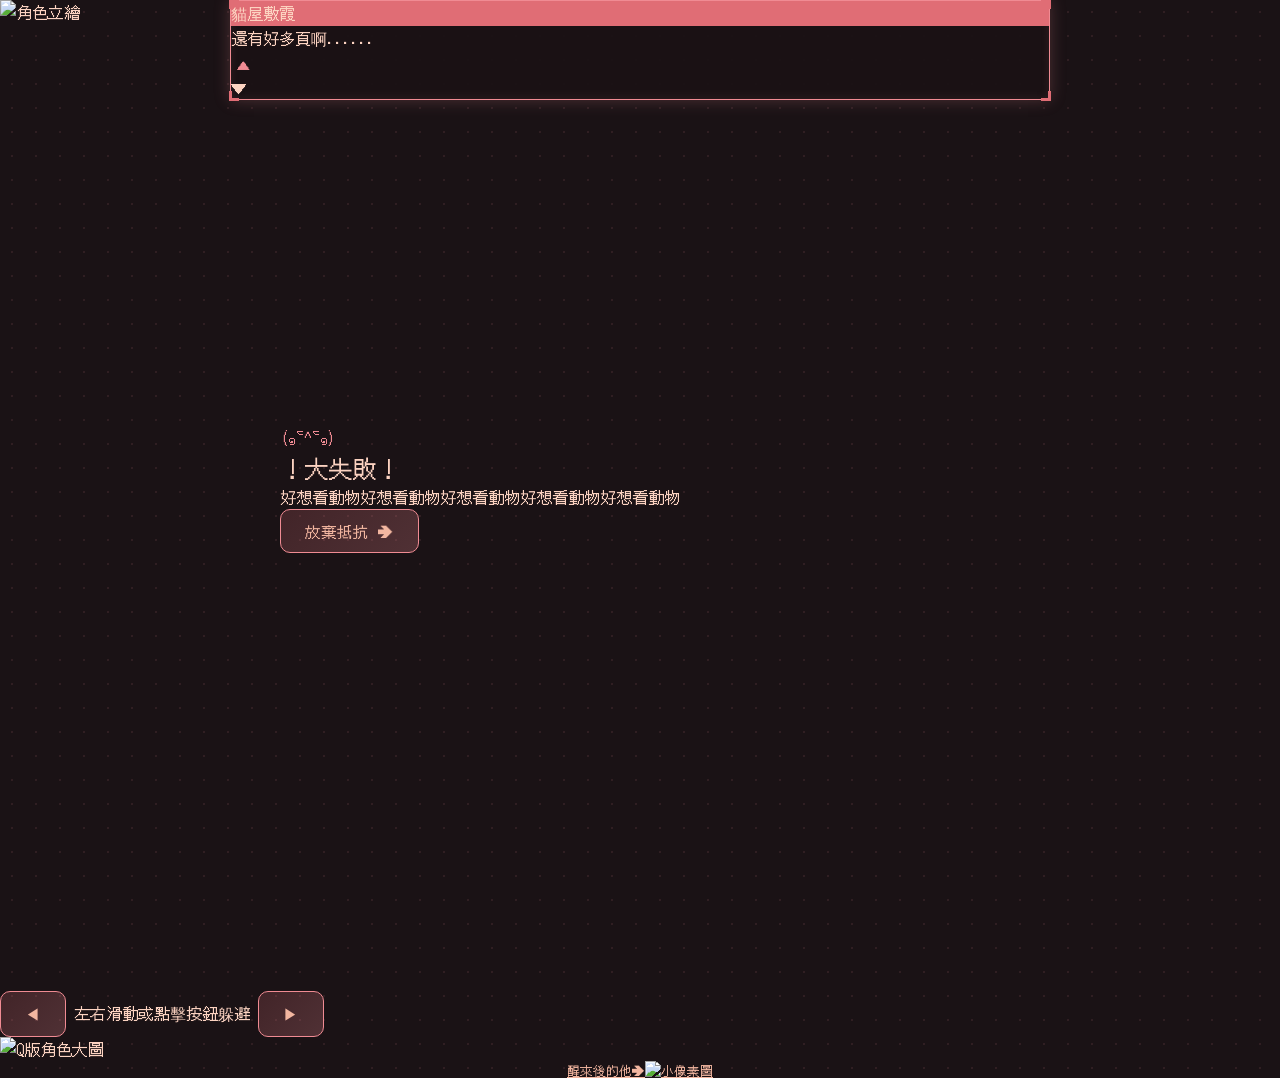
==== story.html @ 1badfe8f "Update story.html 改名字" ====
<!DOCTYPE html>
<html lang="zh-TW">
<head>
  <meta charset="UTF-8">
  <meta name="viewport" content="width=device-width, initial-scale=1.0">
  <title>Before That</title>
  <!-- Tailwind CSS -->
  <script src="https://cdn.tailwindcss.com"></script>
  <!-- 點陣字體 DotGothic16 -->
  <link rel="preconnect" href="https://fonts.googleapis.com">
  <link rel="preconnect" href="https://fonts.gstatic.com" crossorigin>
  <link href="https://fonts.googleapis.com/css2?family=DotGothic16&display=swap" rel="stylesheet">
  <!-- 自訂 CSS -->
  <link rel="stylesheet" href="style.css">
  <style>
    #endingActions {
      display: flex !important;
      justify-content: center !important;
      width: 100% !important;
    }
    #endingActions a.ending-link {
      display: inline-flex !important;
      align-items: center !important;
      justify-content: center !important;
      margin-left: auto !important;
      margin-right: auto !important;
    }
  </style>
</head>
<body class="w-screen h-screen flex flex-col justify-center items-center bg-jp-softbg text-gray-100 bg-grid relative select-none overflow-hidden font-normal">

  <!-- 主遊戲容器 (全螢幕滿版) -->
  <div id="gameContainer" class="w-full h-full flex flex-col justify-between relative bg-black/70 overflow-hidden">

    <!-- ==================== 主線文字冒險 (Visual Novel UI) ==================== -->
    <div id="phaseVN" onclick="handleDialogClick()" class="w-full h-full flex flex-col justify-between relative p-4 md:p-6 bg-cover bg-center transition-all duration-700 cursor-pointer">
      
      <!-- 動態背景圖層 -->
      <div id="bgImageLayer" class="absolute inset-0 bg-cover bg-center z-0 opacity-40 transition-all duration-500"></div>

      <!-- 🌟 全螢幕背景式立繪圖層 (滿版 1920x1080 對齊底部) -->
      <div id="characterSpriteContainer" class="absolute inset-0 w-full h-full pointer-events-none z-5 overflow-hidden flex items-end justify-center">
        <img id="characterSprite" src="" alt="角色立繪" class="w-full h-full object-cover object-bottom filter drop-shadow-[0_8px_20px_rgba(240,139,147,0.4)]">
      </div>

      <!-- 中央空容器（保留給選擇肢按鈕定位） -->
      <div class="flex-1 flex flex-col items-center justify-end relative my-0 z-10 pointer-events-none">
        <!-- 選擇肢按鈕選單 -->
        <div id="choiceContainer" class="absolute bottom-6 flex flex-col gap-3 w-full max-w-xs px-4 opacity-0 pointer-events-none transition-all duration-500 z-20">
          <!-- JS 動態插入 -->
        </div>
      </div>

      <!-- 底部日系對話框 -->
      <div id="dialogBox" class="jp-border-box bg-jp-boxbg rounded-xl p-4 md:p-6 relative z-20 hover:border-jp-pink/90 transition-all">
        <div class="jp-corner-tl"></div>
        <div class="jp-corner-tr"></div>
        <div class="jp-corner-bl"></div>
        <div class="jp-corner-br"></div>

        <!-- 角色名字標籤（無 Icon、純文字） -->
        <div class="absolute -top-4 left-6 bg-jp-peach text-white text-xs md:text-sm font-normal px-4 py-1 rounded-md shadow-md border border-jp-pink flex items-center">
          <span id="speakerName">主角</span>
        </div>

        <div class="mt-2 min-h-[65px] md:min-h-[80px] text-sm md:text-base leading-relaxed tracking-wide text-gray-100 font-normal">
          <p id="dialogText" class="dialogue-text inline"></p>
          <span id="dialogCursor" class="cursor-blink hidden"></span>
        </div>

        <div class="w-full flex justify-end items-center mt-1 text-xs text-jp-lightpink/70 font-normal">
          <span class="animate-pulse">▼</span>
        </div>
      </div>
    </div>

    <!-- ==================== 階段三：像素動物躲避小遊戲 (完美正圓形版) ==================== -->
    <div id="phaseMiniGame" class="hidden w-full h-full flex-col justify-between items-center p-3 md:p-6 relative bg-[#120e10]">
      
      <!-- 發光濾鏡定義 -->
      <svg class="absolute w-0 h-0 opacity-0 pointer-events-none">
        <defs>
          <filter id="circle-glow" x="-20%" y="-20%" width="140%" height="140%">
            <feDropShadow dx="0" dy="0" stdDeviation="6" flood-color="#f08b93" flood-opacity="0.8"/>
            <feDropShadow dx="0" dy="0" stdDeviation="12" flood-color="#e06d75" flood-opacity="0.5"/>
          </filter>
        </defs>
      </svg>

      <!-- 中央正圓形遊戲容器 -->
      <div id="circleContainerWrapper" class="relative flex items-center justify-center filter-[url(#circle-glow)] my-auto">
        
        <!-- Canvas 遊戲本體區 -->
        <div id="canvasWrapper" class="w-full h-full relative flex items-center justify-center overflow-hidden bg-black/90 rounded-full border-2 border-[#f08b93] shadow-lg">
          <canvas id="gameCanvas" class="w-full h-full block rounded-full"></canvas>

          <div id="gameOverlay" class="absolute inset-0 bg-[#2d1217]/90 backdrop-blur-sm hidden flex-col items-center justify-center text-center p-6 z-30 rounded-full">
            <div class="text-jp-pink text-4xl md:text-5xl font-normal mb-2 animate-bounce">(๑‾᷅^‾᷅๑)</div>
            <h2 class="text-2xl md:text-3xl font-normal text-[#fcd3c1] tracking-wider mb-2">！大失敗！</h2>
            <p class="text-sm md:text-base text-gray-300 mb-6 max-w-md font-normal">好想看動物好想看動物好想看動物好想看動物好想看動物</p>
            <button onclick="endMiniGameAndReturn()" class="jp-btn px-8 py-3 rounded-full text-white text-sm md:text-base shadow-lg flex items-center justify-center gap-2">
              <span>放棄抵抗 ➔</span>
            </button>
          </div>
        </div>
      </div>

      <!-- 底部手機操控列 -->
      <div class="w-full flex justify-between items-center px-4 md:hidden z-10">
        <button id="btnTouchLeft" class="jp-btn w-20 py-3 rounded-xl text-center text-lg active:scale-95 text-jp-pink">
          ◀
        </button>
        <span class="text-[11px] text-gray-400 font-normal">左右滑動或點擊按鈕躲避</span>
        <button id="btnTouchRight" class="jp-btn w-20 py-3 rounded-xl text-center text-lg active:scale-95 text-jp-pink">
          ▶
        </button>
      </div>
    </div>

<!-- ==================== 階段五：懸念結局幕 (文字置中、Q版在上方、無卡片框) ==================== -->
    <div id="phaseEnding" class="hidden w-full h-full flex flex-col justify-center items-center px-6 md:px-12 bg-black z-30 relative font-normal overflow-hidden">
      
      <!-- 階段五動態背景圖層 -->
      <div id="endingBgLayer" class="absolute inset-0 bg-cover bg-center z-0 opacity-30 transition-all duration-700"></div>

      <!-- 置中容器：Q版角色在上，文字與按鈕在下 -->
      <div class="w-full max-w-2xl flex flex-col items-center justify-center text-center relative z-10 gap-8 my-auto">
        
        <!-- Q版角色圖 (置於文字上方) -->
        <div class="w-60 h-60 md:w-60 md:h-60 flex items-center justify-center">
          <img id="chibiSprite" src="https://images.plurk.com/5HzfQJMrK2qWsQR8dkuQ3P.png" alt="Q版角色大圖" class="w-full h-full object-contain filter drop-shadow-[0_0_15px_rgba(240,139,147,0.4)] animate-pulse">
        </div>

        <!-- 打字機文字區 (全部置中) -->
        <div id="endingTextContainer" class="w-full space-y-4 text-base md:text-lg leading-relaxed text-gray-200 font-normal tracking-wide min-h-[140px] text-center">
          <!-- JS 動態寫入結尾故事 -->
        </div>

        <!-- 底部互動按鈕 (置中) -->
        <div id="endingActions" class="mt-2 opacity-0 transition-opacity duration-1000 flex justify-center w-full">
          <a href="https://www.plurk.com/u/donko" target="_blank" class="ending-link text-jp-lightpink hover:text-white transition-colors duration-200 text-sm md:text-base tracking-wider no-underline flex items-center gap-2 group font-normal">
            <span class="underline underline-offset-4">醒來後的他</span>
            <span class="arrow-slide inline-block no-underline text-xs">➔</span>
            <img src="https://images.plurk.com/6LF1iYUZTXbXj584ffYBwu.gif" alt="小像素圖" class="pixel-avatar w-5 h-5 object-contain inline-block transition-transform duration-200 group-hover:scale-110">
          </a>
        </div>

      </div>
    </div>
  <script src="script.js"></script>
  <script>
    window.onload = function() {
      initStoryPage();
    };
  </script>

  <!-- 背景音樂檔案 (可替換為您的 MP3 網址) -->
  <audio id="bgmAudio" src="./Discoveryland - area Music Loop - Disneyland Paris - DLP Welcome Music (1).mp3" loop preload="auto"></audio>
</body>
</html>
---- style.css ----
/*點陣字型色系定義 */
* {
  margin: 0;
  padding: 0;
  box-sizing: border-box;
  user-select: none;
  font-family: inherit;
  font-weight: normal !important; /* 全域強制標準字重 */
}

body {
  font-family: 'DotGothic16', 'Courier New', Courier, monospace;
  background-color: #120e10;
  color: #fcd3c1;
  width: 100vw;
  height: 100vh;
  overflow: hidden;
  -webkit-font-smoothing: none;
  font-smooth: never;
  font-weight: normal !important;
}

/* 小遊戲 Canvas 點陣圖形不模糊處理 */
canvas {
  image-rendering: pixelated;
  image-rendering: crisp-edges;
}

/* 色系類別  */
.text-jp-pink { color: #f08b93; }
.text-jp-peach { color: #e06d75; }
.text-jp-lightpink { color: #f2b6a0; }
.text-jp-gold { color: #f4c095; }

.bg-jp-softbg { background-color: #1a1215; }
.bg-jp-peach { background-color: #e06d75; }
.bg-jp-boxbg { background-color: rgba(26, 18, 21, 0.94); }

.border-jp-pink { border-color: #f08b93; }

/* 暖紅發光 */
.jp-border-box {
  border: 1px solid #f08b93;
  box-shadow: 0 0 15px rgba(240, 139, 147, 0.25), inset 0 0 10px rgba(240, 139, 147, 0.1);
  position: relative;
}

/* 四角折角裝飾 */
.jp-corner-tl, .jp-corner-tr, .jp-corner-bl, .jp-corner-br {
  position: absolute;
  width: 10px;
  height: 10px;
  pointer-events: none;
}
.jp-corner-tl { top: -2px; left: -2px; border-top: 3px solid #e06d75; border-left: 3px solid #e06d75; }
.jp-corner-tr { top: -2px; right: -2px; border-top: 3px solid #e06d75; border-right: 3px solid #e06d75; }
.jp-corner-bl { bottom: -2px; left: -2px; border-bottom: 3px solid #e06d75; border-left: 3px solid #e06d75; }
.jp-corner-br { bottom: -2px; right: -2px; border-bottom: 3px solid #e06d75; border-right: 3px solid #e06d75; }

/* 暖粉 Hover 按鈕 */
.jp-btn {
  font-family: 'DotGothic16', monospace;
  font-weight: normal !important;
  background: linear-gradient(135deg, rgba(224, 109, 117, 0.2) 0%, rgba(240, 139, 147, 0.25) 100%);
  border: 1.5px solid #f08b93;
  color: #f2b6a0;
  padding: 10px 24px;
  font-size: 0.95rem;
  border-radius: 10px !important;
  transition: all 0.25s cubic-bezier(0.4, 0, 0.2, 1);
  cursor: pointer;
  letter-spacing: 1px;
}
.jp-btn:hover {
  background: linear-gradient(135deg, #e06d75 0%, #f08b93 100%);
  color: #ffffff;
  box-shadow: 0 0 20px rgba(240, 139, 147, 0.6);
  transform: translateY(-2px);
}
.jp-btn:active {
  transform: translateY(0);
}

/* 受傷震動效果 */
.shake-animation {
  animation: shake 0.5s cubic-bezier(.36,.07,.19,.97) both;
}

@keyframes shake {
  10%, 90% { transform: translate3d(-2px, 0, 0); }
  20%, 80% { transform: translate3d(4px, 0, 0); }
  30%, 50%, 70% { transform: translate3d(-6px, 0, 0); }
  40%, 60% { transform: translate3d(6px, 0, 0); }
}

/* 游標閃爍效果 */
.cursor-blink::after {
  content: '▲';
  display: inline-block;
  margin-left: 6px;
  color: #f08b93;
  font-size: 0.8em;
  animation: blink 0.8s infinite alternate;
}
@keyframes blink {
  0% { opacity: 0.2; transform: translateY(0); }
  100% { opacity: 1; transform: translateY(3px); }
}

/* 背景圖紋 */
.bg-grid {
  background-image: radial-gradient(rgba(240, 139, 147, 0.1) 1px, transparent 0);
  background-size: 24px 24px;
}

#characterSpriteContainer {
  position: absolute !important;
  inset: 0 !important;
  width: 100vw !important;
  height: 100vh !important;
  display: flex !important;
  justify-content: center !important;
  align-items: center !important;
  pointer-events: none !important;
  z-index: 5 !important;
  overflow: hidden !important;
}

#characterSprite {
  width: 100% !important;
  height: 100% !important;
  object-fit: cover !important;        /* 像背景圖一樣滿版覆蓋 */
  object-position: center !important;  /* 保持中央對齊 */
  max-width: none !important;
  max-height: none !important;
}

/* 底部對話框（確保浮在立繪圖層上方） */
#dialogBox {
  max-width: 820px !important;
  width: 88% !important;
  margin: auto auto 1rem auto !important;
  position: relative !important;
  z-index: 10 !important;
  flex-shrink: 0 !important;
}
/* ===================================================
   【小遊戲完美正圓形邊框樣式（放大版）】
   =================================================== */

#circleContainerWrapper {
  width: min(80vw, 80vh) !important; /* 放大比例 */
  max-width: 1000x !important;       /* 加大尺寸上限 */
  max-height: 1000px !important;
  aspect-ratio: 1 / 1 !important;    /* 確保 1:1 絕對正圓 */
  margin: auto !important;
}

/* 手機橫向模式 (Landscape Mode) 自動縮放 */
@media (max-height: 500px) and (orientation: landscape) {
  #circleContainerWrapper {
    width: min(70vw, 70vh) !important;
    max-width: 360px !important;
    max-height: 360px !important;
  }
}

/* ===================================================
   【結局畫面 (Phase 5) 齊左樣式】
   =================================================== */

#endingTextContainer {
  width: 100% !important;
  max-width: 100% !important;
  margin: 0 !important;
  padding: 0 !important;
  text-align: center !important;
}

#endingTextContainer p,
#endingTextContainer .dialogue-text {
  width: 100% !important;
  max-width: 100% !important;
  margin-left: 0 !important;
  margin-right: auto !important;
  padding-left: 0 !important;
  text-align: left !important;
  font-size: 0.8rem !important;
  line-height: 1.0 !important;
  font-weight: normal !important;
  word-break: break-word !important;
  overflow-wrap: break-word !important;
  white-space: pre-wrap !important;
}

#endingActions {
  width: 100% !important;
  margin-left: 0 !important;
  padding-left: 0 !important;
  display: flex !important;
  justify-content: flex-start !important;
}

.ending-link {
  font-family: 'DotGothic16', monospace;
  font-size: 0.8rem !important;
  font-weight: normal !important;
  display: inline-flex;
  align-items: center;
  margin-left: 0 !important;
  padding-left: 0 !important;
  cursor: pointer;
}

.ending-link:hover {
  text-shadow: 0 0 8px rgba(255, 255, 255, 0.8);
}

.pixel-avatar {
  image-rendering: pixelated;
  image-rendering: crisp-edges;
  vertical-align: middle;
}

.arrow-slide {
  animation: slideRight 1.2s infinite ease-in-out;
}

@keyframes slideRight {
  0%, 100% {
    transform: translateX(0);
  }
  50% {
    transform: translateX(5px);
  }
}

#chibiSprite {
  image-rendering: pixelated;
  image-rendering: crisp-edges;
}

/* ===================================================
   【📱 手機橫向模式 (Landscape Mode) 專屬響應式】
   =================================================== */
@media (max-height: 500px) and (orientation: landscape) {
  #dialogBox {
    margin: 0 auto 0.5rem auto !important;
    padding: 0.5rem 1rem !important;
  }

  #dialogText, .dialogue-text {
    font-size: 13px !important;
    line-height: 1.5 !important;
  }

  #characterSpriteContainer {
    height: 100% !important;
    max-height: 60vh !important;
  }

  #characterSprite {
    height: 110% !important;
  }

  #phaseEnding {
    padding-left: 1.5rem !important;
    padding-right: 1.5rem !important;
  }

  #endingTextContainer {
    min-height: 120px !important;
  }

  #endingTextContainer p {
    font-size: 12px !important;
    margin-top: 0.25rem !important;
    margin-bottom: 0.25rem !important;
  }

  #chibiSprite {
    max-height: 130px !important;
    width: auto !important;
  }
}


div#endingTextContainer p, 
#phaseEnding #endingTextContainer p,
.jp-border-box #endingTextContainer p {
  text-align: center !important;
  color: #ffffff !important;
  display: block !important;
  width: 100% !important;
  margin-left: auto !important;
  margin-right: auto !important;
  margin-top: 14px !important;
  margin-bottom: 14px !important;
  line-height: 1.0 !important;
}


#characterSprite {
  filter: none !important;
  -webkit-filter: none !important;
  box-shadow: none !important;
  drop-shadow: none !important;
}
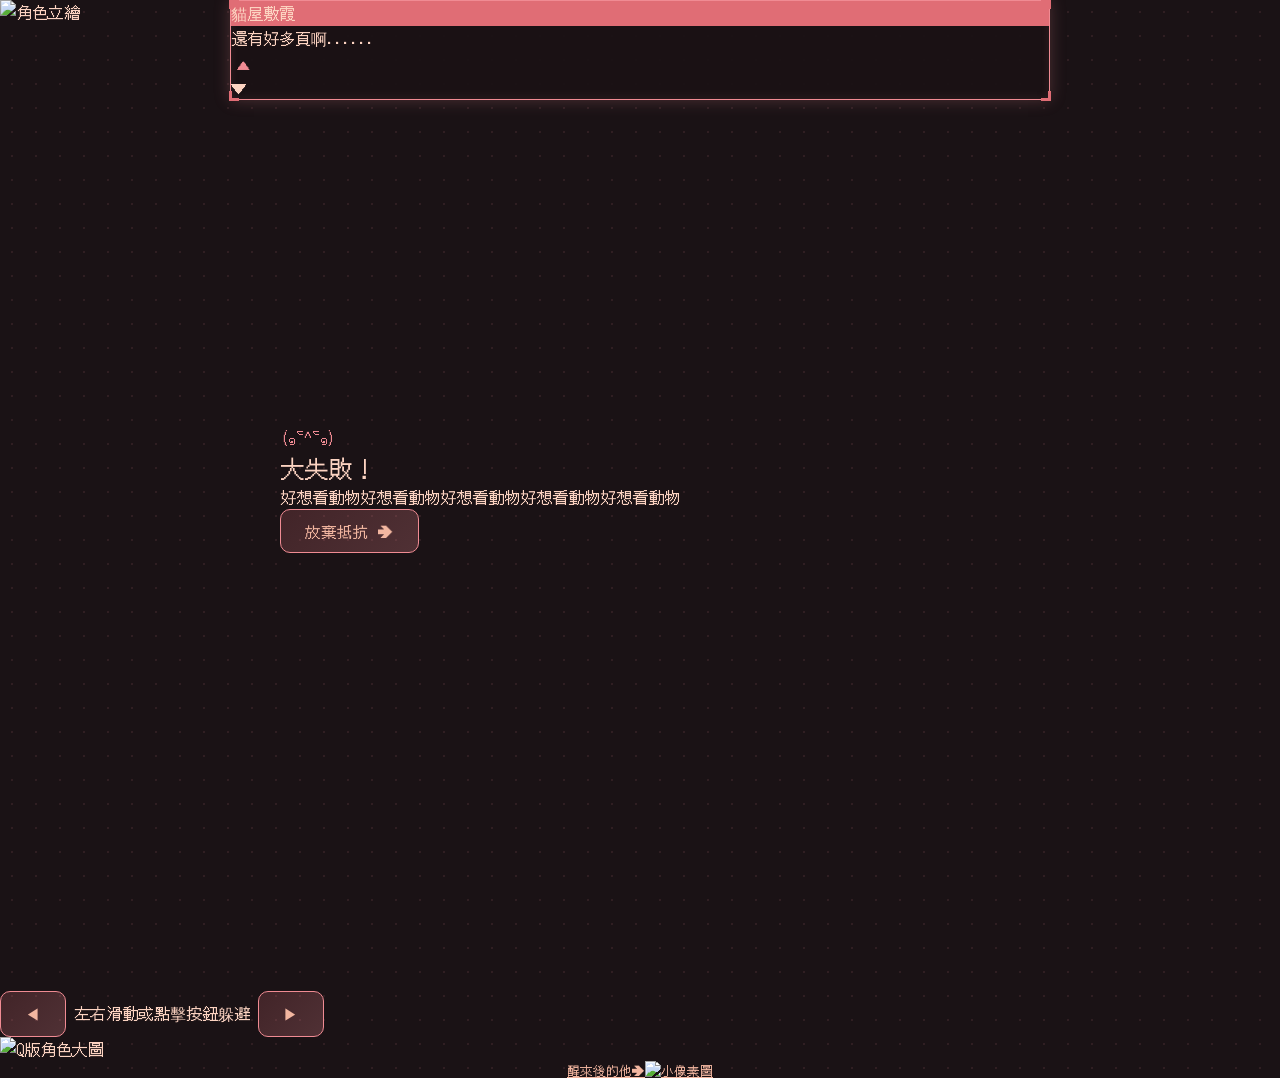
==== commit e61a50c6: "Update story.html 改圖" ====
--- a/story.html
+++ b/story.html
@@ -96,7 +96,7 @@
 
           <div id="gameOverlay" class="absolute inset-0 bg-[#2d1217]/90 backdrop-blur-sm hidden flex-col items-center justify-center text-center p-6 z-30 rounded-full">
             <div class="text-jp-pink text-4xl md:text-5xl font-normal mb-2 animate-bounce">(๑‾᷅^‾᷅๑)</div>
-            <h2 class="text-2xl md:text-3xl font-normal text-[#fcd3c1] tracking-wider mb-2">！大失敗！</h2>
+            <h2 class="text-2xl md:text-3xl font-normal text-[#fcd3c1] tracking-wider mb-2">大失敗！</h2>
             <p class="text-sm md:text-base text-gray-300 mb-6 max-w-md font-normal">好想看動物好想看動物好想看動物好想看動物好想看動物</p>
             <button onclick="endMiniGameAndReturn()" class="jp-btn px-8 py-3 rounded-full text-white text-sm md:text-base shadow-lg flex items-center justify-center gap-2">
               <span>放棄抵抗 ➔</span>
@@ -128,7 +128,7 @@
         
         <!-- Q版角色圖 (置於文字上方) -->
         <div class="w-60 h-60 md:w-60 md:h-60 flex items-center justify-center">
-          <img id="chibiSprite" src="https://images.plurk.com/5HzfQJMrK2qWsQR8dkuQ3P.png" alt="Q版角色大圖" class="w-full h-full object-contain filter drop-shadow-[0_0_15px_rgba(240,139,147,0.4)] animate-pulse">
+          <img id="chibiSprite" src="https://images.plurk.com/5VqqTO3QALwHkAnJwSNkwK.png" alt="Q版角色大圖" class="w-full h-full object-contain filter drop-shadow-[0_0_15px_rgba(240,139,147,0.4)] animate-pulse">
         </div>
 
         <!-- 打字機文字區 (全部置中) -->
--- a/style.css
+++ b/style.css
@@ -241,45 +241,67 @@
 }
 
 /* ===================================================
-   【📱 手機橫向模式 (Landscape Mode) 專屬響應式】
+   【📱 手機橫向模式 (Landscape Mode) 專屬響應式（修正尺寸過小與跑版）】
    =================================================== */
 @media (max-height: 500px) and (orientation: landscape) {
+  
+  /* 1. 放大手機橫向時的小遊戲圓形容器，讓畫面剛好佔滿高度 */
+  #circleContainerWrapper {
+    width: min(65vh, 65vw) !important;
+    max-width: 420px !important;
+    max-height: 420px !important;
+  }
+
+  /* 2. 調整小遊戲左右按鈕與提示文字的位置，避免超出螢幕 */
+  #phaseMiniGame .flex.justify-between.items-center {
+    padding: 0 10px !important;
+    margin-top: -5px !important;
+  }
+  
+  #btnTouchLeft, #btnTouchRight {
+    padding: 8px 16px !important;
+    font-size: 1rem !important;
+  }
+
+  /* 3. 主線對話框與立繪在橫向時的精準適配 */
   #dialogBox {
     margin: 0 auto 0.5rem auto !important;
     padding: 0.5rem 1rem !important;
   }
 
   #dialogText, .dialogue-text {
-    font-size: 13px !important;
-    line-height: 1.5 !important;
+    font-size: 14px !important;
+    line-height: 1.6 !important;
   }
 
   #characterSpriteContainer {
     height: 100% !important;
-    max-height: 60vh !important;
+    max-height: 85vh !important;
   }
 
   #characterSprite {
-    height: 110% !important;
-  }
-
+    height: 100% !important;
+    object-fit: cover !important;
+  }
+
+  /* 4. 階段五結局畫面橫向微調 */
   #phaseEnding {
     padding-left: 1.5rem !important;
     padding-right: 1.5rem !important;
   }
 
   #endingTextContainer {
-    min-height: 120px !important;
+    min-height: 100px !important;
   }
 
   #endingTextContainer p {
-    font-size: 12px !important;
-    margin-top: 0.25rem !important;
-    margin-bottom: 0.25rem !important;
+    font-size: 13px !important;
+    margin-top: 0.3rem !important;
+    margin-bottom: 0.3rem !important;
   }
 
   #chibiSprite {
-    max-height: 130px !important;
+    max-height: 110px !important;
     width: auto !important;
   }
 }
@@ -305,4 +327,4 @@
   -webkit-filter: none !important;
   box-shadow: none !important;
   drop-shadow: none !important;
-}+}
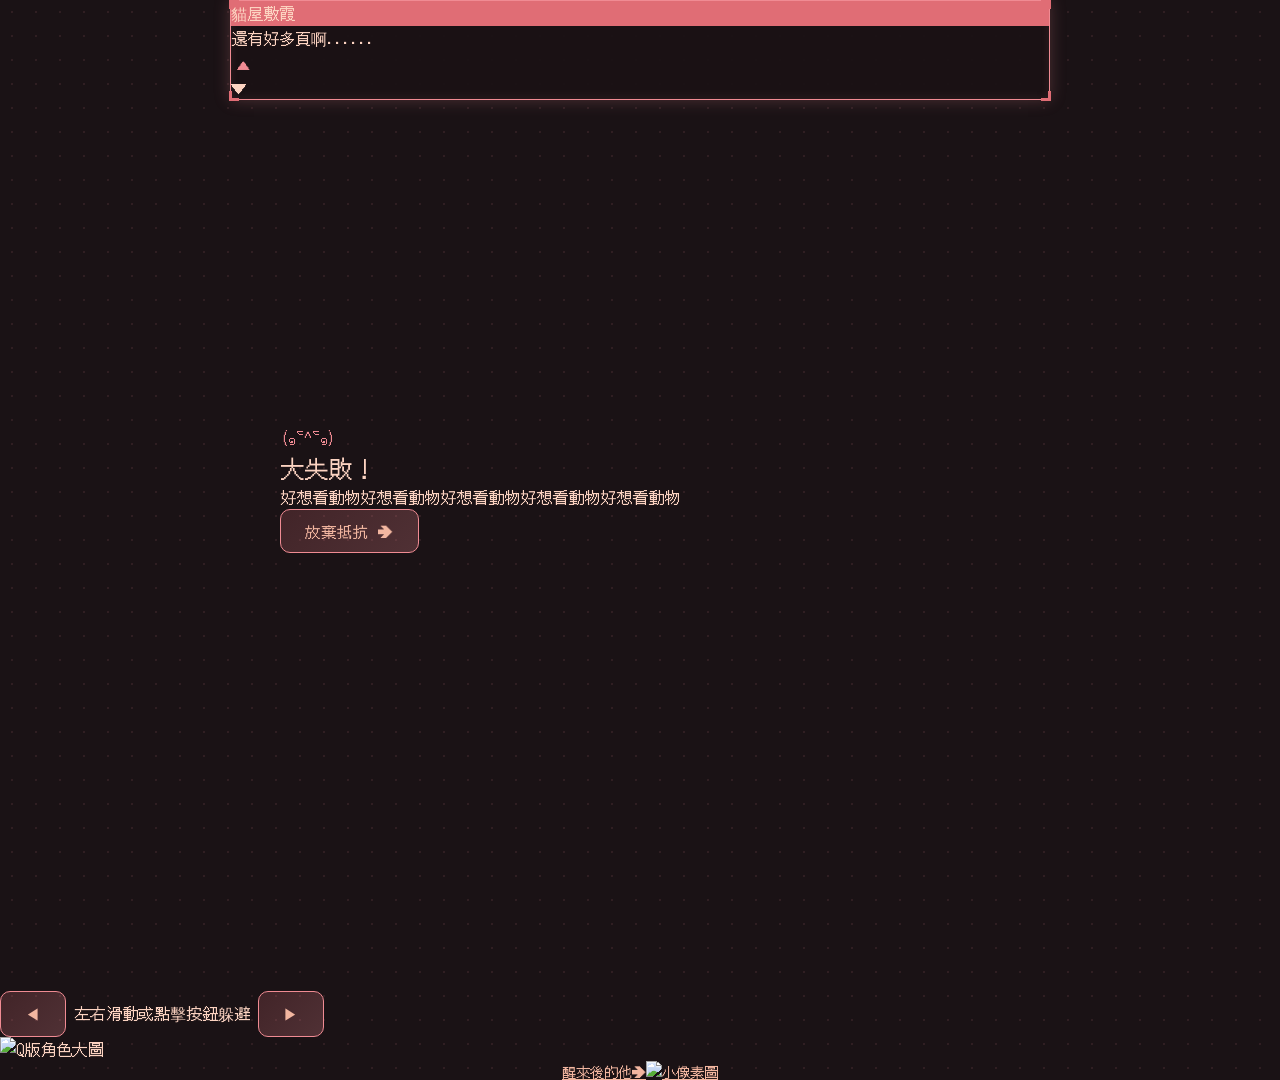
==== commit 500704ed: "Update story.html" ====
--- a/story.html
+++ b/story.html
@@ -124,10 +124,10 @@
       <div id="endingBgLayer" class="absolute inset-0 bg-cover bg-center z-0 opacity-30 transition-all duration-700"></div>
 
       <!-- 置中容器：Q版角色在上，文字與按鈕在下 -->
-      <div class="w-full max-w-2xl flex flex-col items-center justify-center text-center relative z-10 gap-8 my-auto">
+      <div class="w-full max-w-2xl flex flex-col items-center justify-center text-center relative z-10 gap-5 my-auto">
         
         <!-- Q版角色圖 (置於文字上方) -->
-        <div class="w-60 h-60 md:w-60 md:h-60 flex items-center justify-center">
+        <div class="w-32 h-32 md:w-48 md:h-48 flex items-center justify-center">
           <img id="chibiSprite" src="https://images.plurk.com/5VqqTO3QALwHkAnJwSNkwK.png" alt="Q版角色大圖" class="w-full h-full object-contain filter drop-shadow-[0_0_15px_rgba(240,139,147,0.4)] animate-pulse">
         </div>
 
--- a/style.css
+++ b/style.css
@@ -1,11 +1,13 @@
-/*點陣字型色系定義 */
+/* ==========================================================================
+   【點陣字型與全域基礎定義】
+   ========================================================================== */
 * {
   margin: 0;
   padding: 0;
   box-sizing: border-box;
   user-select: none;
   font-family: inherit;
-  font-weight: normal !important; /* 全域強制標準字重 */
+  font-weight: normal !important;
 }
 
 body {
@@ -20,13 +22,12 @@
   font-weight: normal !important;
 }
 
-/* 小遊戲 Canvas 點陣圖形不模糊處理 */
 canvas {
   image-rendering: pixelated;
   image-rendering: crisp-edges;
 }
 
-/* 色系類別  */
+/* 色系類別 */
 .text-jp-pink { color: #f08b93; }
 .text-jp-peach { color: #e06d75; }
 .text-jp-lightpink { color: #f2b6a0; }
@@ -38,7 +39,7 @@
 
 .border-jp-pink { border-color: #f08b93; }
 
-/* 暖紅發光 */
+/* 暖紅發光區塊 */
 .jp-border-box {
   border: 1px solid #f08b93;
   box-shadow: 0 0 15px rgba(240, 139, 147, 0.25), inset 0 0 10px rgba(240, 139, 147, 0.1);
@@ -57,7 +58,7 @@
 .jp-corner-bl { bottom: -2px; left: -2px; border-bottom: 3px solid #e06d75; border-left: 3px solid #e06d75; }
 .jp-corner-br { bottom: -2px; right: -2px; border-bottom: 3px solid #e06d75; border-right: 3px solid #e06d75; }
 
-/* 暖粉 Hover 按鈕 */
+/* 日系按鈕 */
 .jp-btn {
   font-family: 'DotGothic16', monospace;
   font-weight: normal !important;
@@ -81,7 +82,7 @@
   transform: translateY(0);
 }
 
-/* 受傷震動效果 */
+/* 受傷震動動畫 */
 .shake-animation {
   animation: shake 0.5s cubic-bezier(.36,.07,.19,.97) both;
 }
@@ -93,7 +94,7 @@
   40%, 60% { transform: translate3d(6px, 0, 0); }
 }
 
-/* 游標閃爍效果 */
+/* 游標閃爍 */
 .cursor-blink::after {
   content: '▲';
   display: inline-block;
@@ -107,12 +108,13 @@
   100% { opacity: 1; transform: translateY(3px); }
 }
 
-/* 背景圖紋 */
+/* 背景網格圖紋 */
 .bg-grid {
   background-image: radial-gradient(rgba(240, 139, 147, 0.1) 1px, transparent 0);
   background-size: 24px 24px;
 }
 
+/* 立繪圖層與立繪本體（預設：強制不發光） */
 #characterSpriteContainer {
   position: absolute !important;
   inset: 0 !important;
@@ -120,22 +122,26 @@
   height: 100vh !important;
   display: flex !important;
   justify-content: center !important;
-  align-items: center !important;
+  align-items: flex-end !important;
   pointer-events: none !important;
   z-index: 5 !important;
   overflow: hidden !important;
 }
 
 #characterSprite {
-  width: 100% !important;
+  width: auto !important;
   height: 100% !important;
-  object-fit: cover !important;        /* 像背景圖一樣滿版覆蓋 */
-  object-position: center !important;  /* 保持中央對齊 */
   max-width: none !important;
   max-height: none !important;
-}
-
-/* 底部對話框（確保浮在立繪圖層上方） */
+  object-fit: contain !important;
+  object-position: bottom center !important;
+  filter: none !important;
+  -webkit-filter: none !important;
+  box-shadow: none !important;
+  drop-shadow: none !important;
+}
+
+/* 底部對話框 */
 #dialogBox {
   max-width: 820px !important;
   width: 88% !important;
@@ -144,31 +150,21 @@
   z-index: 10 !important;
   flex-shrink: 0 !important;
 }
-/* ===================================================
-   【小遊戲完美正圓形邊框樣式（放大版）】
-   =================================================== */
-
+
+/* ==========================================================================
+   【階段三：小遊戲圓形容器預設樣式】
+   ========================================================================== */
 #circleContainerWrapper {
-  width: min(80vw, 80vh) !important; /* 放大比例 */
-  max-width: 1000x !important;       /* 加大尺寸上限 */
+  width: min(80vw, 80vh) !important;
+  max-width: 1000px !important;
   max-height: 1000px !important;
-  aspect-ratio: 1 / 1 !important;    /* 確保 1:1 絕對正圓 */
+  aspect-ratio: 1 / 1 !important;
   margin: auto !important;
 }
 
-/* 手機橫向模式 (Landscape Mode) 自動縮放 */
-@media (max-height: 500px) and (orientation: landscape) {
-  #circleContainerWrapper {
-    width: min(70vw, 70vh) !important;
-    max-width: 360px !important;
-    max-height: 360px !important;
-  }
-}
-
-/* ===================================================
-   【結局畫面 (Phase 5) 齊左樣式】
-   =================================================== */
-
+/* ==========================================================================
+   【階段五：結局畫面預設通用樣式】
+   ========================================================================== */
 #endingTextContainer {
   width: 100% !important;
   max-width: 100% !important;
@@ -176,136 +172,6 @@
   padding: 0 !important;
   text-align: center !important;
 }
-
-#endingTextContainer p,
-#endingTextContainer .dialogue-text {
-  width: 100% !important;
-  max-width: 100% !important;
-  margin-left: 0 !important;
-  margin-right: auto !important;
-  padding-left: 0 !important;
-  text-align: left !important;
-  font-size: 0.8rem !important;
-  line-height: 1.0 !important;
-  font-weight: normal !important;
-  word-break: break-word !important;
-  overflow-wrap: break-word !important;
-  white-space: pre-wrap !important;
-}
-
-#endingActions {
-  width: 100% !important;
-  margin-left: 0 !important;
-  padding-left: 0 !important;
-  display: flex !important;
-  justify-content: flex-start !important;
-}
-
-.ending-link {
-  font-family: 'DotGothic16', monospace;
-  font-size: 0.8rem !important;
-  font-weight: normal !important;
-  display: inline-flex;
-  align-items: center;
-  margin-left: 0 !important;
-  padding-left: 0 !important;
-  cursor: pointer;
-}
-
-.ending-link:hover {
-  text-shadow: 0 0 8px rgba(255, 255, 255, 0.8);
-}
-
-.pixel-avatar {
-  image-rendering: pixelated;
-  image-rendering: crisp-edges;
-  vertical-align: middle;
-}
-
-.arrow-slide {
-  animation: slideRight 1.2s infinite ease-in-out;
-}
-
-@keyframes slideRight {
-  0%, 100% {
-    transform: translateX(0);
-  }
-  50% {
-    transform: translateX(5px);
-  }
-}
-
-#chibiSprite {
-  image-rendering: pixelated;
-  image-rendering: crisp-edges;
-}
-
-/* ===================================================
-   【📱 手機橫向模式 (Landscape Mode) 專屬響應式（修正尺寸過小與跑版）】
-   =================================================== */
-@media (max-height: 500px) and (orientation: landscape) {
-  
-  /* 1. 放大手機橫向時的小遊戲圓形容器，讓畫面剛好佔滿高度 */
-  #circleContainerWrapper {
-    width: min(65vh, 65vw) !important;
-    max-width: 420px !important;
-    max-height: 420px !important;
-  }
-
-  /* 2. 調整小遊戲左右按鈕與提示文字的位置，避免超出螢幕 */
-  #phaseMiniGame .flex.justify-between.items-center {
-    padding: 0 10px !important;
-    margin-top: -5px !important;
-  }
-  
-  #btnTouchLeft, #btnTouchRight {
-    padding: 8px 16px !important;
-    font-size: 1rem !important;
-  }
-
-  /* 3. 主線對話框與立繪在橫向時的精準適配 */
-  #dialogBox {
-    margin: 0 auto 0.5rem auto !important;
-    padding: 0.5rem 1rem !important;
-  }
-
-  #dialogText, .dialogue-text {
-    font-size: 14px !important;
-    line-height: 1.6 !important;
-  }
-
-  #characterSpriteContainer {
-    height: 100% !important;
-    max-height: 85vh !important;
-  }
-
-  #characterSprite {
-    height: 100% !important;
-    object-fit: cover !important;
-  }
-
-  /* 4. 階段五結局畫面橫向微調 */
-  #phaseEnding {
-    padding-left: 1.5rem !important;
-    padding-right: 1.5rem !important;
-  }
-
-  #endingTextContainer {
-    min-height: 100px !important;
-  }
-
-  #endingTextContainer p {
-    font-size: 13px !important;
-    margin-top: 0.3rem !important;
-    margin-bottom: 0.3rem !important;
-  }
-
-  #chibiSprite {
-    max-height: 110px !important;
-    width: auto !important;
-  }
-}
-
 
 div#endingTextContainer p, 
 #phaseEnding #endingTextContainer p,
@@ -316,15 +182,145 @@
   width: 100% !important;
   margin-left: auto !important;
   margin-right: auto !important;
-  margin-top: 14px !important;
-  margin-bottom: 14px !important;
-  line-height: 1.0 !important;
-}
-
-
-#characterSprite {
-  filter: none !important;
-  -webkit-filter: none !important;
-  box-shadow: none !important;
-  drop-shadow: none !important;
-}
+  margin-top: 10px !important;
+  margin-bottom: 10px !important;
+  line-height: 1.6 !important;
+  font-size: 0.95rem !important;
+  word-break: break-word !important;
+  overflow-wrap: break-word !important;
+  white-space: pre-wrap !important;
+}
+
+#endingActions {
+  width: 100% !important;
+  margin-left: 0 !important;
+  padding-left: 0 !important;
+  display: flex !important;
+  justify-content: center !important;
+}
+
+.ending-link {
+  font-family: 'DotGothic16', monospace;
+  font-size: 0.9rem !important;
+  font-weight: normal !important;
+  display: inline-flex;
+  align-items: center;
+  justify-content: center;
+  cursor: pointer;
+}
+
+.ending-link:hover {
+  text-shadow: 0 0 8px rgba(255, 255, 255, 0.8);
+}
+
+.pixel-avatar {
+  image-rendering: pixelated;
+  image-rendering: crisp-edges;
+  vertical-align: middle;
+}
+
+.arrow-slide {
+  animation: slideRight 1.2s infinite ease-in-out;
+}
+
+@keyframes slideRight {
+  0%, 100% { transform: translateX(0); }
+  50% { transform: translateX(5px); }
+}
+
+#chibiSprite {
+  image-rendering: pixelated;
+  image-rendering: crisp-edges;
+}
+
+/* ==========================================================================
+   【📱 手機橫向模式 (Landscape Mode) 專屬最高優先權適配】
+   ========================================================================== */
+@media screen and (max-height: 500px) and (orientation: landscape) {
+
+  /* 1. 小遊戲圓形放大 */
+  body #circleContainerWrapper {
+    width: min(76vh, 76vw) !important;
+    max-width: 480px !important;
+    max-height: 480px !important;
+    margin-top: auto !important;
+    margin-bottom: auto !important;
+  }
+
+  body #phaseMiniGame .flex.justify-between.items-center {
+    padding: 0 16px !important;
+    margin-top: -8px !important;
+    margin-bottom: 4px !important;
+  }
+
+  body #btnTouchLeft, 
+  body #btnTouchRight {
+    padding: 6px 14px !important;
+    font-size: 0.85rem !important;
+  }
+
+  /* 2. 主線對話框與立繪放大 */
+  body #dialogBox {
+    margin: 0 auto 0.3rem auto !important;
+    padding: 0.4rem 0.8rem !important;
+  }
+
+  body #dialogText, 
+  body .dialogue-text {
+    font-size: 13px !important;
+    line-height: 1.4 !important;
+  }
+
+  body #characterSpriteContainer {
+    height: 100% !important;
+    max-height: 100vh !important;
+  }
+
+  body #characterSprite {
+    height: 130% !important; /* 橫向立繪放大 130% */
+    width: auto !important;
+    object-position: bottom center !important;
+  }
+
+  /* 3. 階段五結局防溢出修復：極致壓縮縱向間距與字體 */
+  body #phaseEnding {
+    padding-top: 0.5rem !important;
+    padding-bottom: 0.5rem !important;
+    padding-left: 1rem !important;
+    padding-right: 1rem !important;
+    justify-content: center !important;
+  }
+
+  body #phaseEnding .w-full.max-w-2xl {
+    gap: 0.4rem !important; /* 大幅縮小 Q版圖案與文字間距 */
+    margin-top: auto !important;
+    margin-bottom: auto !important;
+  }
+
+  body #chibiSprite {
+    max-height: 100px !important; /* 縮減 Q版大頭高度 */
+    width: auto !important;
+  }
+
+  body #endingTextContainer {
+    min-height: auto !important;
+  }
+
+  /* 強制覆蓋一般的 endingTextContainer p 設定 */
+  body div#endingTextContainer p, 
+  body #phaseEnding #endingTextContainer p,
+  body .jp-border-box #endingTextContainer p {
+    font-size: 11px !important;
+    line-height: 1.3 !important;
+    margin-top: 2px !important;   
+    margin-bottom: 2px !important;
+  }
+
+  body #endingActions {
+    margin-top: 0.2rem !important;
+  }
+
+  body .ending-link {
+    font-size: 0.8rem !important;
+  }
+}
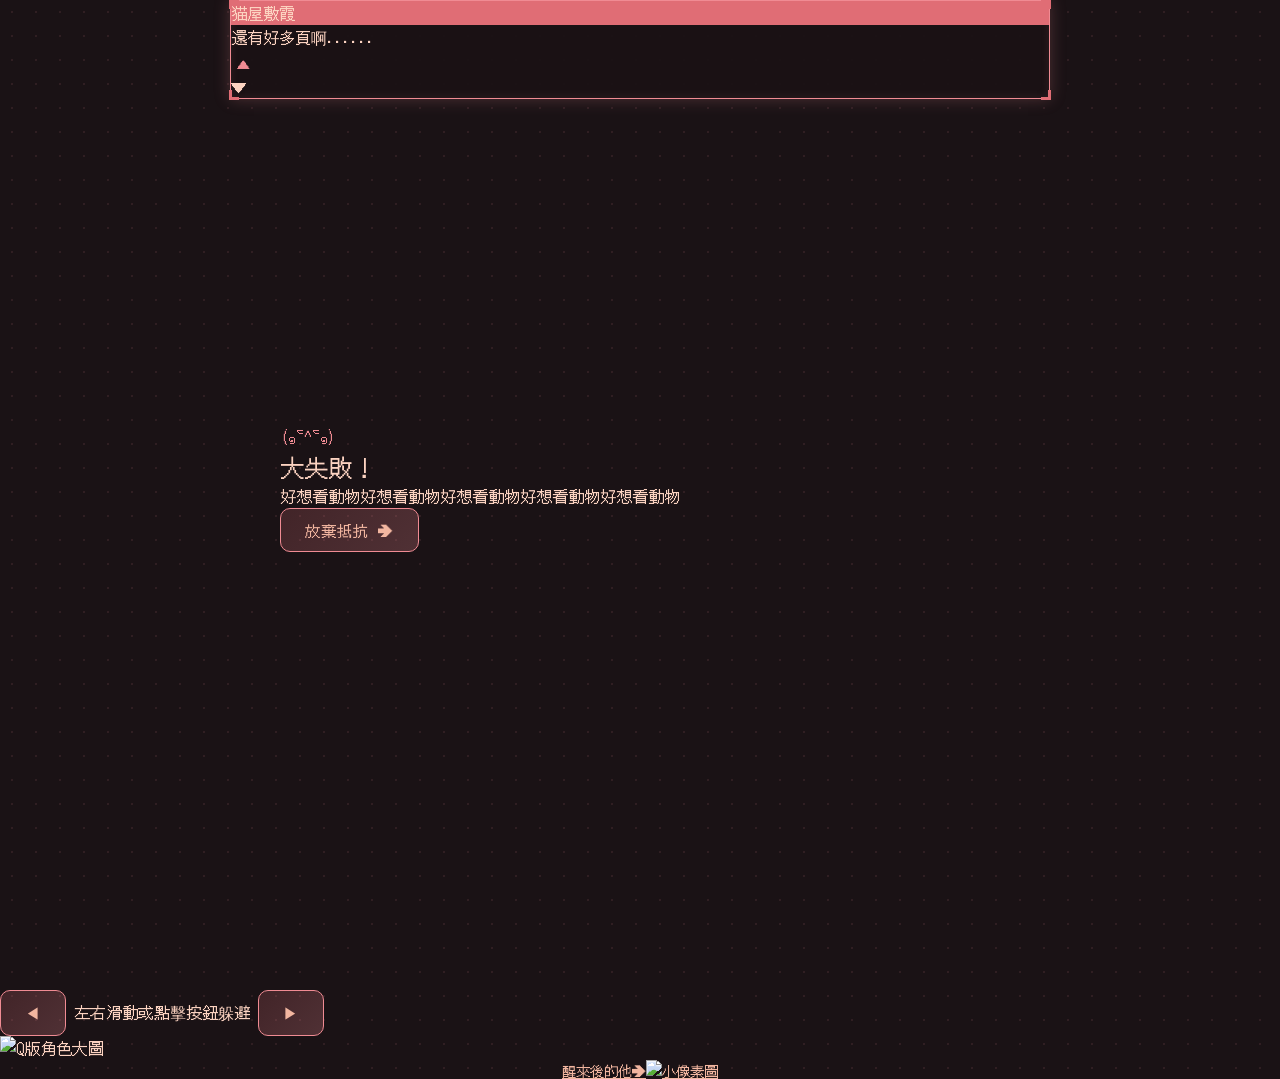
==== commit 86b6b917: "Update story.html" ====
--- a/story.html
+++ b/story.html
@@ -155,6 +155,6 @@
   </script>
 
   <!-- 背景音樂檔案 (可替換為您的 MP3 網址) -->
-  <audio id="bgmAudio" src="./Discoveryland - area Music Loop - Disneyland Paris - DLP Welcome Music (1).mp3" loop preload="auto"></audio>
+  <audio id="bgmAudio" src="./Discoveryland - area Music Loop - Disneyland Paris - DLP Welcome Music " loop preload="auto"></audio>
 </body>
 </html>
--- a/style.css
+++ b/style.css
@@ -324,3 +324,31 @@
     font-size: 0.8rem !important;
   }
 }
+
+/* 📱 手機橫向專屬修復：彈性縮放 Q 版容器與文字間距 */
+@media screen and (max-height: 500px) and (orientation: landscape) {
+  /* 將 Q版角色的外層容器從 240px 限制為最大 90px 高度 */
+  #phaseEnding .w-60,
+  #phaseEnding div:has(> #chibiSprite) {
+    width: 90px !important;
+    height: 90px !important;
+  }
+
+  /* 縮小 Q版圖案與文字的間距 (gap) */
+  #phaseEnding .w-full.max-w-2xl {
+    gap: 0.5rem !important;
+  }
+
+  /* 縮小段落間距與字體，確保所有文字包含最後一行完全收在畫面內 */
+  body div#endingTextContainer p, 
+  body #phaseEnding #endingTextContainer p {
+    font-size: 12px !important;
+    line-height: 1.5 !important;
+    margin-top: 3px !important;
+    margin-bottom: 3px !important;
+  }
+
+  #endingActions {
+    margin-top: 0.2rem !important;
+  }
+}
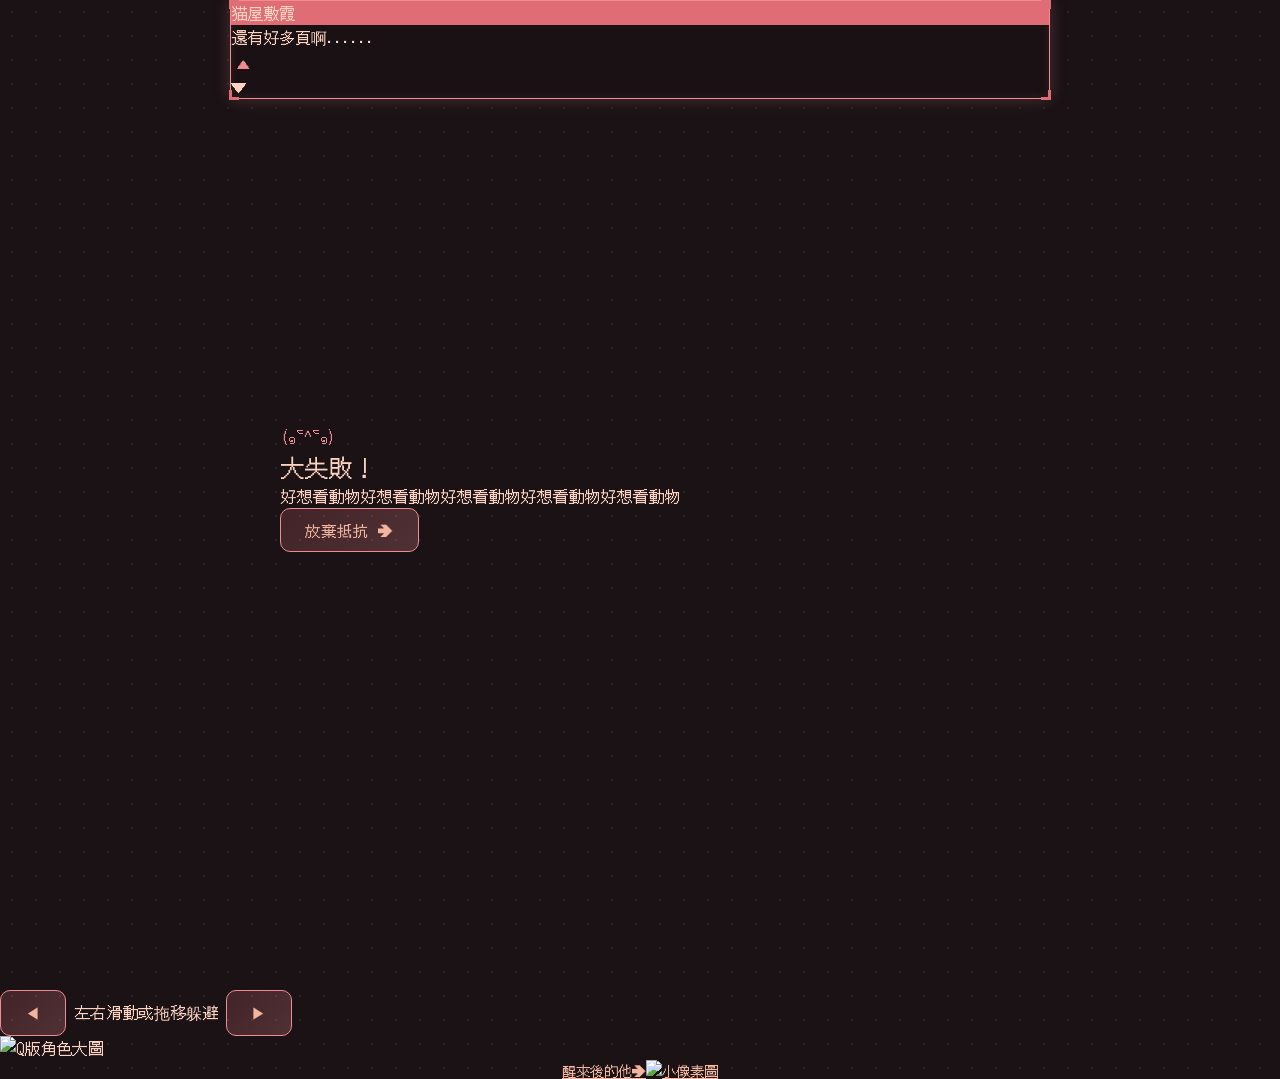
==== commit 79edca51: "Update story.html" ====
--- a/story.html
+++ b/story.html
@@ -10,7 +10,7 @@
   <link rel="preconnect" href="https://fonts.googleapis.com">
   <link rel="preconnect" href="https://fonts.gstatic.com" crossorigin>
   <link href="https://fonts.googleapis.com/css2?family=DotGothic16&display=swap" rel="stylesheet">
-  <!-- 自訂 CSS -->
+  <!-- CSS -->
   <link rel="stylesheet" href="style.css">
   <style>
     #endingActions {
@@ -32,18 +32,18 @@
   <!-- 主遊戲容器 (全螢幕滿版) -->
   <div id="gameContainer" class="w-full h-full flex flex-col justify-between relative bg-black/70 overflow-hidden">
 
-    <!-- ==================== 主線文字冒險 (Visual Novel UI) ==================== -->
+    <!-- ==================== 主線==================== -->
     <div id="phaseVN" onclick="handleDialogClick()" class="w-full h-full flex flex-col justify-between relative p-4 md:p-6 bg-cover bg-center transition-all duration-700 cursor-pointer">
       
       <!-- 動態背景圖層 -->
       <div id="bgImageLayer" class="absolute inset-0 bg-cover bg-center z-0 opacity-40 transition-all duration-500"></div>
 
-      <!-- 🌟 全螢幕背景式立繪圖層 (滿版 1920x1080 對齊底部) -->
+      <!-- 全螢幕背景式立繪圖層 (滿版 1920x1080 對齊底部) -->
       <div id="characterSpriteContainer" class="absolute inset-0 w-full h-full pointer-events-none z-5 overflow-hidden flex items-end justify-center">
         <img id="characterSprite" src="" alt="角色立繪" class="w-full h-full object-cover object-bottom filter drop-shadow-[0_8px_20px_rgba(240,139,147,0.4)]">
       </div>
 
-      <!-- 中央空容器（保留給選擇肢按鈕定位） -->
+      <!-- 選擇肢按鈕定位 -->
       <div class="flex-1 flex flex-col items-center justify-end relative my-0 z-10 pointer-events-none">
         <!-- 選擇肢按鈕選單 -->
         <div id="choiceContainer" class="absolute bottom-6 flex flex-col gap-3 w-full max-w-xs px-4 opacity-0 pointer-events-none transition-all duration-500 z-20">
@@ -51,14 +51,14 @@
         </div>
       </div>
 
-      <!-- 底部日系對話框 -->
+      <!-- 對話框 -->
       <div id="dialogBox" class="jp-border-box bg-jp-boxbg rounded-xl p-4 md:p-6 relative z-20 hover:border-jp-pink/90 transition-all">
         <div class="jp-corner-tl"></div>
         <div class="jp-corner-tr"></div>
         <div class="jp-corner-bl"></div>
         <div class="jp-corner-br"></div>
 
-        <!-- 角色名字標籤（無 Icon、純文字） -->
+        <!-- 角色名字標籤 -->
         <div class="absolute -top-4 left-6 bg-jp-peach text-white text-xs md:text-sm font-normal px-4 py-1 rounded-md shadow-md border border-jp-pink flex items-center">
           <span id="speakerName">主角</span>
         </div>
@@ -74,7 +74,7 @@
       </div>
     </div>
 
-    <!-- ==================== 階段三：像素動物躲避小遊戲 (完美正圓形版) ==================== -->
+    <!-- ==================== 階段三 ==================== -->
     <div id="phaseMiniGame" class="hidden w-full h-full flex-col justify-between items-center p-3 md:p-6 relative bg-[#120e10]">
       
       <!-- 發光濾鏡定義 -->
@@ -90,7 +90,7 @@
       <!-- 中央正圓形遊戲容器 -->
       <div id="circleContainerWrapper" class="relative flex items-center justify-center filter-[url(#circle-glow)] my-auto">
         
-        <!-- Canvas 遊戲本體區 -->
+        <!-- Canvas-->
         <div id="canvasWrapper" class="w-full h-full relative flex items-center justify-center overflow-hidden bg-black/90 rounded-full border-2 border-[#f08b93] shadow-lg">
           <canvas id="gameCanvas" class="w-full h-full block rounded-full"></canvas>
 
@@ -110,23 +110,23 @@
         <button id="btnTouchLeft" class="jp-btn w-20 py-3 rounded-xl text-center text-lg active:scale-95 text-jp-pink">
           ◀
         </button>
-        <span class="text-[11px] text-gray-400 font-normal">左右滑動或點擊按鈕躲避</span>
+        <span class="text-[11px] text-gray-400 font-normal">左右滑動或拖移躲避</span>
         <button id="btnTouchRight" class="jp-btn w-20 py-3 rounded-xl text-center text-lg active:scale-95 text-jp-pink">
           ▶
         </button>
       </div>
     </div>
 
-<!-- ==================== 階段五：懸念結局幕 (文字置中、Q版在上方、無卡片框) ==================== -->
+<!-- ==================== 階段五==================== -->
     <div id="phaseEnding" class="hidden w-full h-full flex flex-col justify-center items-center px-6 md:px-12 bg-black z-30 relative font-normal overflow-hidden">
       
-      <!-- 階段五動態背景圖層 -->
+      <!-- 動態背景圖層 -->
       <div id="endingBgLayer" class="absolute inset-0 bg-cover bg-center z-0 opacity-30 transition-all duration-700"></div>
 
-      <!-- 置中容器：Q版角色在上，文字與按鈕在下 -->
+      <!-- 置中容器：Q版在上，文字與按鈕在下 -->
       <div class="w-full max-w-2xl flex flex-col items-center justify-center text-center relative z-10 gap-5 my-auto">
         
-        <!-- Q版角色圖 (置於文字上方) -->
+        <!-- Q版 (置於文字上方) -->
         <div class="w-32 h-32 md:w-48 md:h-48 flex items-center justify-center">
           <img id="chibiSprite" src="https://images.plurk.com/5VqqTO3QALwHkAnJwSNkwK.png" alt="Q版角色大圖" class="w-full h-full object-contain filter drop-shadow-[0_0_15px_rgba(240,139,147,0.4)] animate-pulse">
         </div>
@@ -154,7 +154,6 @@
     };
   </script>
 
-  <!-- 背景音樂檔案 (可替換為您的 MP3 網址) -->
-  <audio id="bgmAudio" src="./Discoveryland - area Music Loop - Disneyland Paris - DLP Welcome Music " loop preload="auto"></audio>
+
 </body>
 </html>
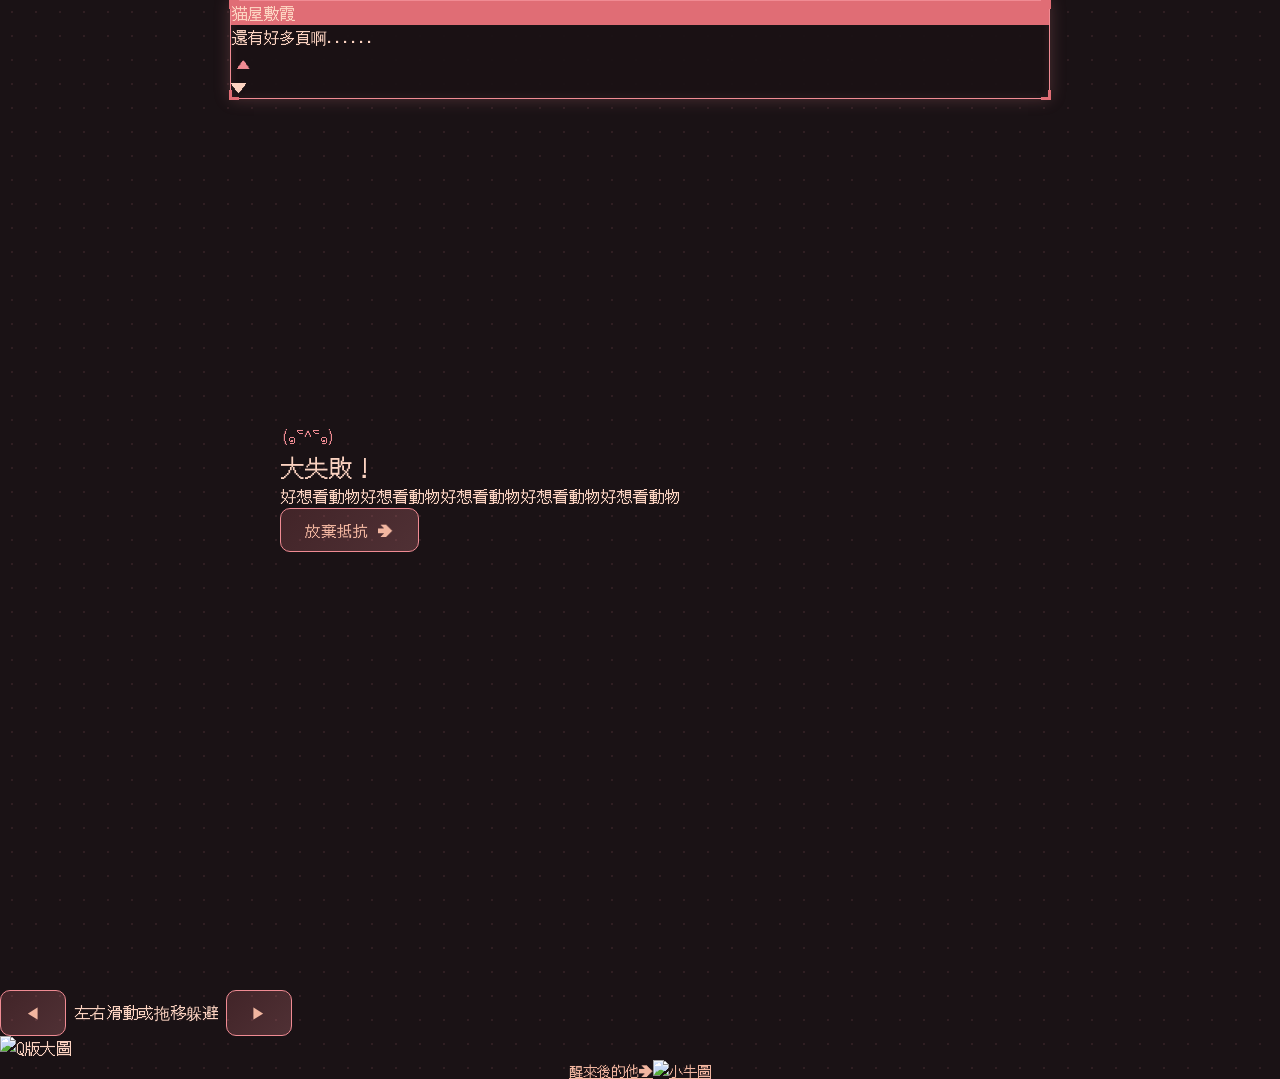
==== commit 62168e91: "Update story.html" ====
--- a/story.html
+++ b/story.html
@@ -128,7 +128,7 @@
         
         <!-- Q版 (置於文字上方) -->
         <div class="w-32 h-32 md:w-48 md:h-48 flex items-center justify-center">
-          <img id="chibiSprite" src="https://images.plurk.com/5VqqTO3QALwHkAnJwSNkwK.png" alt="Q版角色大圖" class="w-full h-full object-contain filter drop-shadow-[0_0_15px_rgba(240,139,147,0.4)] animate-pulse">
+          <img id="chibiSprite" src="https://images.plurk.com/5VqqTO3QALwHkAnJwSNkwK.png" alt="Q版大圖" class="w-full h-full object-contain filter drop-shadow-[0_0_15px_rgba(240,139,147,0.4)] animate-pulse">
         </div>
 
         <!-- 打字機文字區 (全部置中) -->
@@ -141,7 +141,7 @@
           <a href="https://www.plurk.com/u/donko" target="_blank" class="ending-link text-jp-lightpink hover:text-white transition-colors duration-200 text-sm md:text-base tracking-wider no-underline flex items-center gap-2 group font-normal">
             <span class="underline underline-offset-4">醒來後的他</span>
             <span class="arrow-slide inline-block no-underline text-xs">➔</span>
-            <img src="https://images.plurk.com/6LF1iYUZTXbXj584ffYBwu.gif" alt="小像素圖" class="pixel-avatar w-5 h-5 object-contain inline-block transition-transform duration-200 group-hover:scale-110">
+            <img src="https://images.plurk.com/6LF1iYUZTXbXj584ffYBwu.gif" alt="小牛圖" class="pixel-avatar w-5 h-5 object-contain inline-block transition-transform duration-200 group-hover:scale-110">
           </a>
         </div>
 
--- a/style.css
+++ b/style.css
@@ -39,7 +39,7 @@
 
 .border-jp-pink { border-color: #f08b93; }
 
-/* 暖紅發光區塊 */
+/* 暖紅發光 */
 .jp-border-box {
   border: 1px solid #f08b93;
   box-shadow: 0 0 15px rgba(240, 139, 147, 0.25), inset 0 0 10px rgba(240, 139, 147, 0.1);
@@ -58,7 +58,7 @@
 .jp-corner-bl { bottom: -2px; left: -2px; border-bottom: 3px solid #e06d75; border-left: 3px solid #e06d75; }
 .jp-corner-br { bottom: -2px; right: -2px; border-bottom: 3px solid #e06d75; border-right: 3px solid #e06d75; }
 
-/* 日系按鈕 */
+/* 按鈕 */
 .jp-btn {
   font-family: 'DotGothic16', monospace;
   font-weight: normal !important;
@@ -114,7 +114,7 @@
   background-size: 24px 24px;
 }
 
-/* 立繪圖層與立繪本體（預設：強制不發光） */
+/* 立繪圖層） */
 #characterSpriteContainer {
   position: absolute !important;
   inset: 0 !important;
@@ -152,7 +152,7 @@
 }
 
 /* ==========================================================================
-   【階段三：小遊戲圓形容器預設樣式】
+   階段三
    ========================================================================== */
 #circleContainerWrapper {
   width: min(80vw, 80vh) !important;
@@ -163,7 +163,7 @@
 }
 
 /* ==========================================================================
-   【階段五：結局畫面預設通用樣式】
+   階段五
    ========================================================================== */
 #endingTextContainer {
   width: 100% !important;
@@ -234,7 +234,7 @@
 }
 
 /* ==========================================================================
-   【📱 手機橫向模式 (Landscape Mode) 專屬最高優先權適配】
+   手機橫向模式
    ========================================================================== */
 @media screen and (max-height: 500px) and (orientation: landscape) {
 
@@ -306,7 +306,7 @@
     min-height: auto !important;
   }
 
-  /* 強制覆蓋一般的 endingTextContainer p 設定 */
+  /* 強制覆蓋 endingTextContainer p  */
   body div#endingTextContainer p, 
   body #phaseEnding #endingTextContainer p,
   body .jp-border-box #endingTextContainer p {
